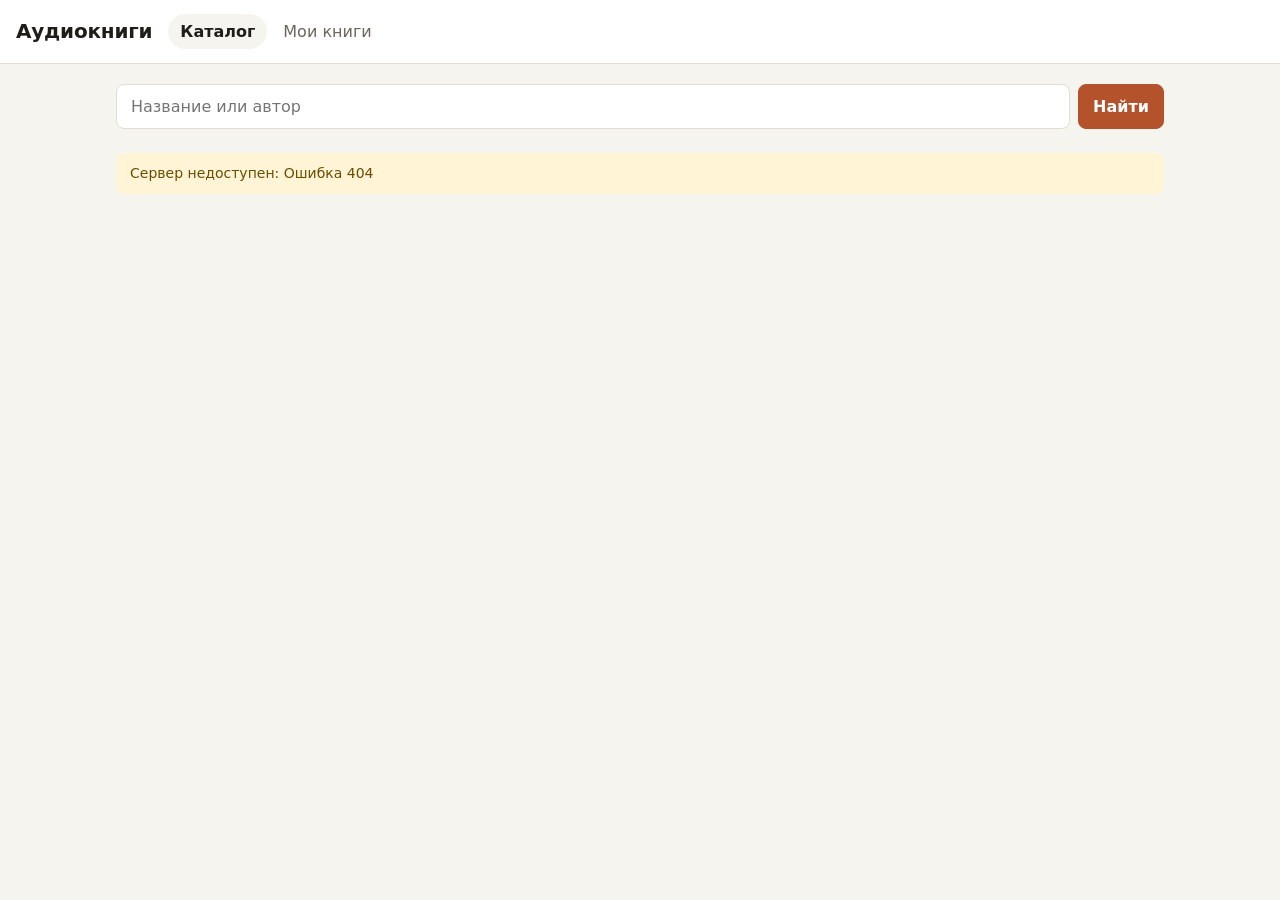
==== public/index.html @ 22ee1c36 "Audiobook app: multi-provider server, web player, iOS shell Node.js server with provider adapters (L" ====
<!doctype html>
<html lang="ru">
<head>
  <meta charset="utf-8">
  <meta name="viewport" content="width=device-width, initial-scale=1">
  <title>Аудиокниги</title>
  <link rel="stylesheet" href="style.css">
</head>
<body>
  <header class="top">
    <div class="brand">Аудиокниги</div>
    <nav class="tabs" role="tablist">
      <button class="tab active" data-tab="catalog" role="tab">Каталог</button>
      <button class="tab" data-tab="library" role="tab">Мои книги</button>
    </nav>
    <span id="payMode" class="badge" hidden></span>
    <button id="nativeSettings" class="gear" hidden aria-label="Адрес сервера" title="Адрес сервера">⚙</button>
  </header>

  <main>
    <section id="catalog">
      <form id="searchForm" class="search">
        <input id="q" type="search" placeholder="Название или автор" autocomplete="off" aria-label="Поиск">
        <button type="submit" class="primary">Найти</button>
      </form>
      <div id="providers" class="chips" aria-label="Провайдеры"></div>
      <div id="notice" class="notice" hidden></div>
      <div id="results" class="grid"></div>
    </section>

    <section id="library" hidden>
      <div id="libraryList" class="grid"></div>
    </section>
  </main>

  <dialog id="bookDialog">
    <button class="close" id="closeDialog" aria-label="Закрыть">×</button>
    <div id="bookBody"></div>
  </dialog>

  <footer id="player" class="player" hidden>
    <div class="now">
      <img id="pCover" alt="">
      <div class="meta">
        <div id="pTitle" class="p-title"></div>
        <div id="pTrack" class="p-track"></div>
      </div>
    </div>
    <div class="controls">
      <button id="pPrev" title="Предыдущая глава" aria-label="Предыдущая глава">⏮</button>
      <button id="pBack" title="Назад на 15 секунд" aria-label="Назад на 15 секунд">−15</button>
      <button id="pPlay" class="play" aria-label="Воспроизвести">▶</button>
      <button id="pFwd" title="Вперёд на 30 секунд" aria-label="Вперёд на 30 секунд">+30</button>
      <button id="pNext" title="Следующая глава" aria-label="Следующая глава">⏭</button>
      <select id="pSpeed" title="Скорость" aria-label="Скорость">
        <option value="0.75">0.75×</option>
        <option value="1" selected>1×</option>
        <option value="1.25">1.25×</option>
        <option value="1.5">1.5×</option>
        <option value="2">2×</option>
      </select>
    </div>
    <div class="seek">
      <span id="pCur">0:00</span>
      <input id="pSeek" type="range" min="0" max="1000" value="0" aria-label="Позиция">
      <span id="pDur">0:00</span>
    </div>
    <audio id="audio" preload="metadata"></audio>
  </footer>

  <script src="app.js"></script>
</body>
</html>
---- public/style.css ----
:root {
  --bg: #f6f4ef;
  --surface: #ffffff;
  --text: #1f1d1a;
  --muted: #6b665e;
  --line: #e2ddd3;
  --accent: #b4522b;
  --accent-text: #ffffff;
  --ok: #2f7d4f;
  --warn-bg: #fff4d6;
  --warn-text: #6b4e00;
  color-scheme: light;
}
@media (prefers-color-scheme: dark) {
  :root {
    --bg: #171614;
    --surface: #22201d;
    --text: #efebe4;
    --muted: #a39d92;
    --line: #36332e;
    --accent: #e08a5f;
    --accent-text: #1a1206;
    --ok: #6cc08c;
    --warn-bg: #3a3115;
    --warn-text: #f0d98a;
    color-scheme: dark;
  }
}

* { box-sizing: border-box; }
body {
  margin: 0;
  background: var(--bg);
  color: var(--text);
  font: 16px/1.45 system-ui, -apple-system, "Segoe UI", Roboto, sans-serif;
  padding-bottom: 170px;
}
button, input, select { font: inherit; color: inherit; }
button { cursor: pointer; border: 1px solid var(--line); background: var(--surface); border-radius: 8px; padding: 8px 14px; }
button:hover { border-color: var(--accent); }
button.primary { background: var(--accent); border-color: var(--accent); color: var(--accent-text); font-weight: 600; }
button:disabled { opacity: .55; cursor: default; }

.top {
  display: flex; align-items: center; gap: 16px; flex-wrap: wrap;
  padding: 14px 16px; border-bottom: 1px solid var(--line); background: var(--surface);
  position: sticky; top: 0; z-index: 5;
}
.brand { font-weight: 700; font-size: 20px; letter-spacing: -.01em; }
.tabs { display: flex; gap: 4px; }
.tab { border: 0; background: none; padding: 6px 12px; border-radius: 999px; color: var(--muted); }
.tab.active { background: var(--bg); color: var(--text); font-weight: 600; }
.badge { margin-left: auto; font-size: 13px; padding: 4px 10px; border-radius: 999px; background: var(--warn-bg); color: var(--warn-text); }

.gear { border: 0; background: none; padding: 2px 6px; font-size: 20px; line-height: 1; color: var(--muted); }
.badge[hidden] + .gear { margin-left: auto; }
main { max-width: 1080px; margin: 0 auto; padding: 20px 16px; }
.search { display: flex; gap: 8px; }
.search input { flex: 1; min-width: 0; padding: 10px 14px; border: 1px solid var(--line); border-radius: 8px; background: var(--surface); }
.chips { display: flex; flex-wrap: wrap; gap: 8px; margin: 12px 0 4px; }
.chip { display: inline-flex; align-items: center; gap: 6px; padding: 5px 12px; border: 1px solid var(--line); border-radius: 999px; background: var(--surface); font-size: 14px; cursor: pointer; }
.chip input { accent-color: var(--accent); margin: 0; }
.notice { margin: 12px 0; padding: 10px 14px; border-radius: 8px; background: var(--warn-bg); color: var(--warn-text); font-size: 14px; }
.empty { color: var(--muted); padding: 32px 0; grid-column: 1 / -1; text-align: center; }

.grid { display: grid; grid-template-columns: repeat(auto-fill, minmax(160px, 1fr)); gap: 16px; margin-top: 16px; }
.card { text-align: left; padding: 0; overflow: hidden; display: flex; flex-direction: column; border-radius: 10px; }
.card img, .card .ph { width: 100%; aspect-ratio: 1; object-fit: cover; background: var(--line); display: block; }
.card .info { padding: 10px 12px 12px; display: flex; flex-direction: column; gap: 2px; flex: 1; }
.card .title { font-weight: 600; font-size: 15px; line-height: 1.25; display: -webkit-box; -webkit-line-clamp: 2; -webkit-box-orient: vertical; overflow: hidden; }
.card .author { color: var(--muted); font-size: 13px; white-space: nowrap; overflow: hidden; text-overflow: ellipsis; }
.card .foot { margin-top: auto; padding-top: 8px; display: flex; justify-content: space-between; gap: 6px; font-size: 12px; color: var(--muted); }
.price { font-weight: 700; color: var(--accent); }
.price.free, .price.owned { color: var(--ok); }
.progress { height: 3px; background: var(--line); }
.progress i { display: block; height: 100%; background: var(--accent); }

dialog { width: min(680px, calc(100vw - 24px)); max-height: calc(100vh - 48px); border: 1px solid var(--line); border-radius: 14px; background: var(--surface); color: var(--text); padding: 20px; }
dialog::backdrop { background: rgba(0, 0, 0, .5); }
.close { position: absolute; top: 10px; right: 10px; border: 0; background: none; font-size: 26px; line-height: 1; padding: 4px 10px; color: var(--muted); }
.book-head { display: flex; gap: 16px; padding-right: 28px; }
.book-head img { width: 130px; height: 130px; object-fit: cover; border-radius: 8px; background: var(--line); flex: none; }
.book-head h2 { margin: 0 0 4px; font-size: 20px; line-height: 1.2; }
.book-head .sub { color: var(--muted); font-size: 14px; }
.book-head .actions { margin-top: 12px; display: flex; gap: 8px; flex-wrap: wrap; align-items: center; }
.desc { color: var(--muted); font-size: 14px; margin: 14px 0; max-height: 7.5em; overflow: auto; }
.pay-note { font-size: 13px; color: var(--muted); margin: 8px 0 0; }
.tracks { list-style: none; margin: 0; padding: 0; border-top: 1px solid var(--line); }
.tracks li { border-bottom: 1px solid var(--line); }
.tracks button { width: 100%; display: flex; justify-content: space-between; gap: 12px; border: 0; border-radius: 0; background: none; padding: 9px 4px; text-align: left; font-size: 14px; }
.tracks button:not(:disabled):hover { color: var(--accent); }
.tracks .current button { color: var(--accent); font-weight: 600; }
.tracks .dur { color: var(--muted); font-variant-numeric: tabular-nums; flex: none; }

.player {
  position: fixed; left: 0; right: 0; bottom: 0; z-index: 10;
  background: var(--surface); border-top: 1px solid var(--line);
  padding: 10px 16px 12px; display: grid; gap: 8px 16px;
  grid-template-columns: minmax(0, 1fr) auto; grid-template-areas: "now controls" "seek seek";
}
.player[hidden] { display: none; }
.now { grid-area: now; display: flex; align-items: center; gap: 10px; min-width: 0; }
.now img { width: 44px; height: 44px; border-radius: 6px; object-fit: cover; background: var(--line); flex: none; }
.meta { min-width: 0; }
.p-title { font-weight: 600; font-size: 14px; white-space: nowrap; overflow: hidden; text-overflow: ellipsis; }
.p-track { color: var(--muted); font-size: 13px; white-space: nowrap; overflow: hidden; text-overflow: ellipsis; }
.controls { grid-area: controls; display: flex; align-items: center; gap: 6px; }
.controls button { padding: 6px 10px; font-size: 14px; }
.controls .play { width: 44px; height: 44px; border-radius: 50%; padding: 0; background: var(--accent); border-color: var(--accent); color: var(--accent-text); font-size: 16px; }
.controls select { border: 1px solid var(--line); border-radius: 8px; background: var(--surface); padding: 6px; }
.seek { grid-area: seek; display: flex; align-items: center; gap: 10px; font-size: 12px; color: var(--muted); font-variant-numeric: tabular-nums; }
.seek input { flex: 1; accent-color: var(--accent); min-width: 0; }

@media (max-width: 620px) {
  .player { grid-template-columns: 1fr; grid-template-areas: "now" "controls" "seek"; }
  .controls { justify-content: center; }
  .book-head img { width: 96px; height: 96px; }
  .grid { grid-template-columns: repeat(auto-fill, minmax(140px, 1fr)); gap: 12px; }
}

/* Страница демо-оплаты */
.checkout { max-width: 420px; margin: 60px auto; padding: 24px; background: var(--surface); border: 1px solid var(--line); border-radius: 14px; }
.checkout h1 { font-size: 20px; margin: 0 0 12px; }
.checkout .sum { font-size: 28px; font-weight: 700; margin: 8px 0 16px; }
.checkout .row { display: flex; gap: 8px; margin-top: 16px; }
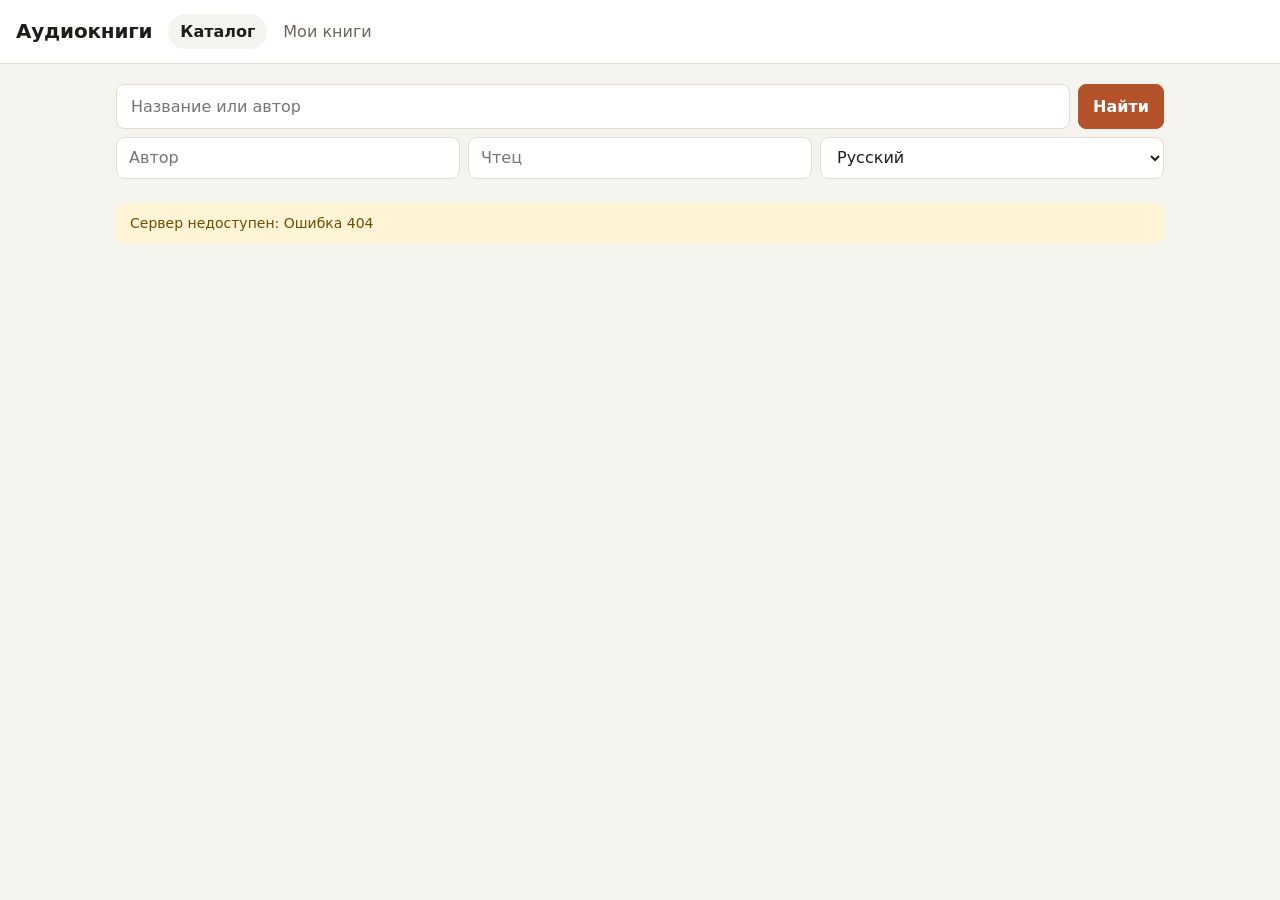
==== commit 67b31bc9: "Add search filters and personal LitRes account mode - Filter search by author, narrator and language" ====
--- a/public/index.html
+++ b/public/index.html
@@ -14,6 +14,7 @@
       <button class="tab" data-tab="library" role="tab">Мои книги</button>
     </nav>
     <span id="payMode" class="badge" hidden></span>
+    <button id="litresAccount" class="account" hidden></button>
     <button id="nativeSettings" class="gear" hidden aria-label="Адрес сервера" title="Адрес сервера">⚙</button>
   </header>
 
@@ -23,6 +24,16 @@
         <input id="q" type="search" placeholder="Название или автор" autocomplete="off" aria-label="Поиск">
         <button type="submit" class="primary">Найти</button>
       </form>
+      <div class="filters">
+        <input id="fAuthor" type="search" placeholder="Автор" autocomplete="off" aria-label="Автор" form="searchForm">
+        <input id="fReader" type="search" placeholder="Чтец" autocomplete="off" aria-label="Чтец" form="searchForm"
+               title="Поиск по чтецу работает в ЛитРес и Internet Archive">
+        <select id="fLang" aria-label="Язык">
+          <option value="ru">Русский</option>
+          <option value="en">English</option>
+          <option value="">Любой язык</option>
+        </select>
+      </div>
       <div id="providers" class="chips" aria-label="Провайдеры"></div>
       <div id="notice" class="notice" hidden></div>
       <div id="results" class="grid"></div>
@@ -32,6 +43,22 @@
       <div id="libraryList" class="grid"></div>
     </section>
   </main>
+
+  <dialog id="litresDialog">
+    <button class="close" id="closeLitres" aria-label="Закрыть">×</button>
+    <h2>Аккаунт ЛитРес</h2>
+    <form id="litresForm" class="login">
+      <p class="pay-note">Войдите, чтобы слушать книги, купленные на ЛитРес. Пароль передаётся только в ЛитРес и не сохраняется.</p>
+      <input id="litresLogin" type="text" placeholder="Почта или телефон" autocomplete="username" required>
+      <input id="litresPwd" type="password" placeholder="Пароль" autocomplete="current-password" required>
+      <button type="submit" class="primary">Войти</button>
+    </form>
+    <div id="litresLogged" hidden>
+      <p>Вы вошли как <b id="litresName"></b>.</p>
+      <button id="litresLogout">Выйти</button>
+    </div>
+    <p id="litresError" class="notice" hidden></p>
+  </dialog>
 
   <dialog id="bookDialog">
     <button class="close" id="closeDialog" aria-label="Закрыть">×</button>
--- a/public/style.css
+++ b/public/style.css
@@ -52,11 +52,19 @@
 .tab.active { background: var(--bg); color: var(--text); font-weight: 600; }
 .badge { margin-left: auto; font-size: 13px; padding: 4px 10px; border-radius: 999px; background: var(--warn-bg); color: var(--warn-text); }
 
+.account { font-size: 13px; padding: 4px 10px; border-radius: 999px; }
+.badge[hidden] + .account { margin-left: auto; }
+.login { display: grid; gap: 10px; }
+.login input { padding: 10px 14px; border: 1px solid var(--line); border-radius: 8px; background: var(--bg); }
+#litresDialog h2 { margin: 0 0 12px; font-size: 20px; }
 .gear { border: 0; background: none; padding: 2px 6px; font-size: 20px; line-height: 1; color: var(--muted); }
-.badge[hidden] + .gear { margin-left: auto; }
+.badge[hidden] + .account[hidden] + .gear { margin-left: auto; }
 main { max-width: 1080px; margin: 0 auto; padding: 20px 16px; }
 .search { display: flex; gap: 8px; }
 .search input { flex: 1; min-width: 0; padding: 10px 14px; border: 1px solid var(--line); border-radius: 8px; background: var(--surface); }
+.filters { display: flex; gap: 8px; margin-top: 8px; flex-wrap: wrap; }
+.filters input, .filters select { flex: 1 1 130px; min-width: 0; padding: 8px 12px; border: 1px solid var(--line); border-radius: 8px; background: var(--surface); }
+.card .reader { color: var(--muted); font-size: 12px; white-space: nowrap; overflow: hidden; text-overflow: ellipsis; }
 .chips { display: flex; flex-wrap: wrap; gap: 8px; margin: 12px 0 4px; }
 .chip { display: inline-flex; align-items: center; gap: 6px; padding: 5px 12px; border: 1px solid var(--line); border-radius: 999px; background: var(--surface); font-size: 14px; cursor: pointer; }
 .chip input { accent-color: var(--accent); margin: 0; }
